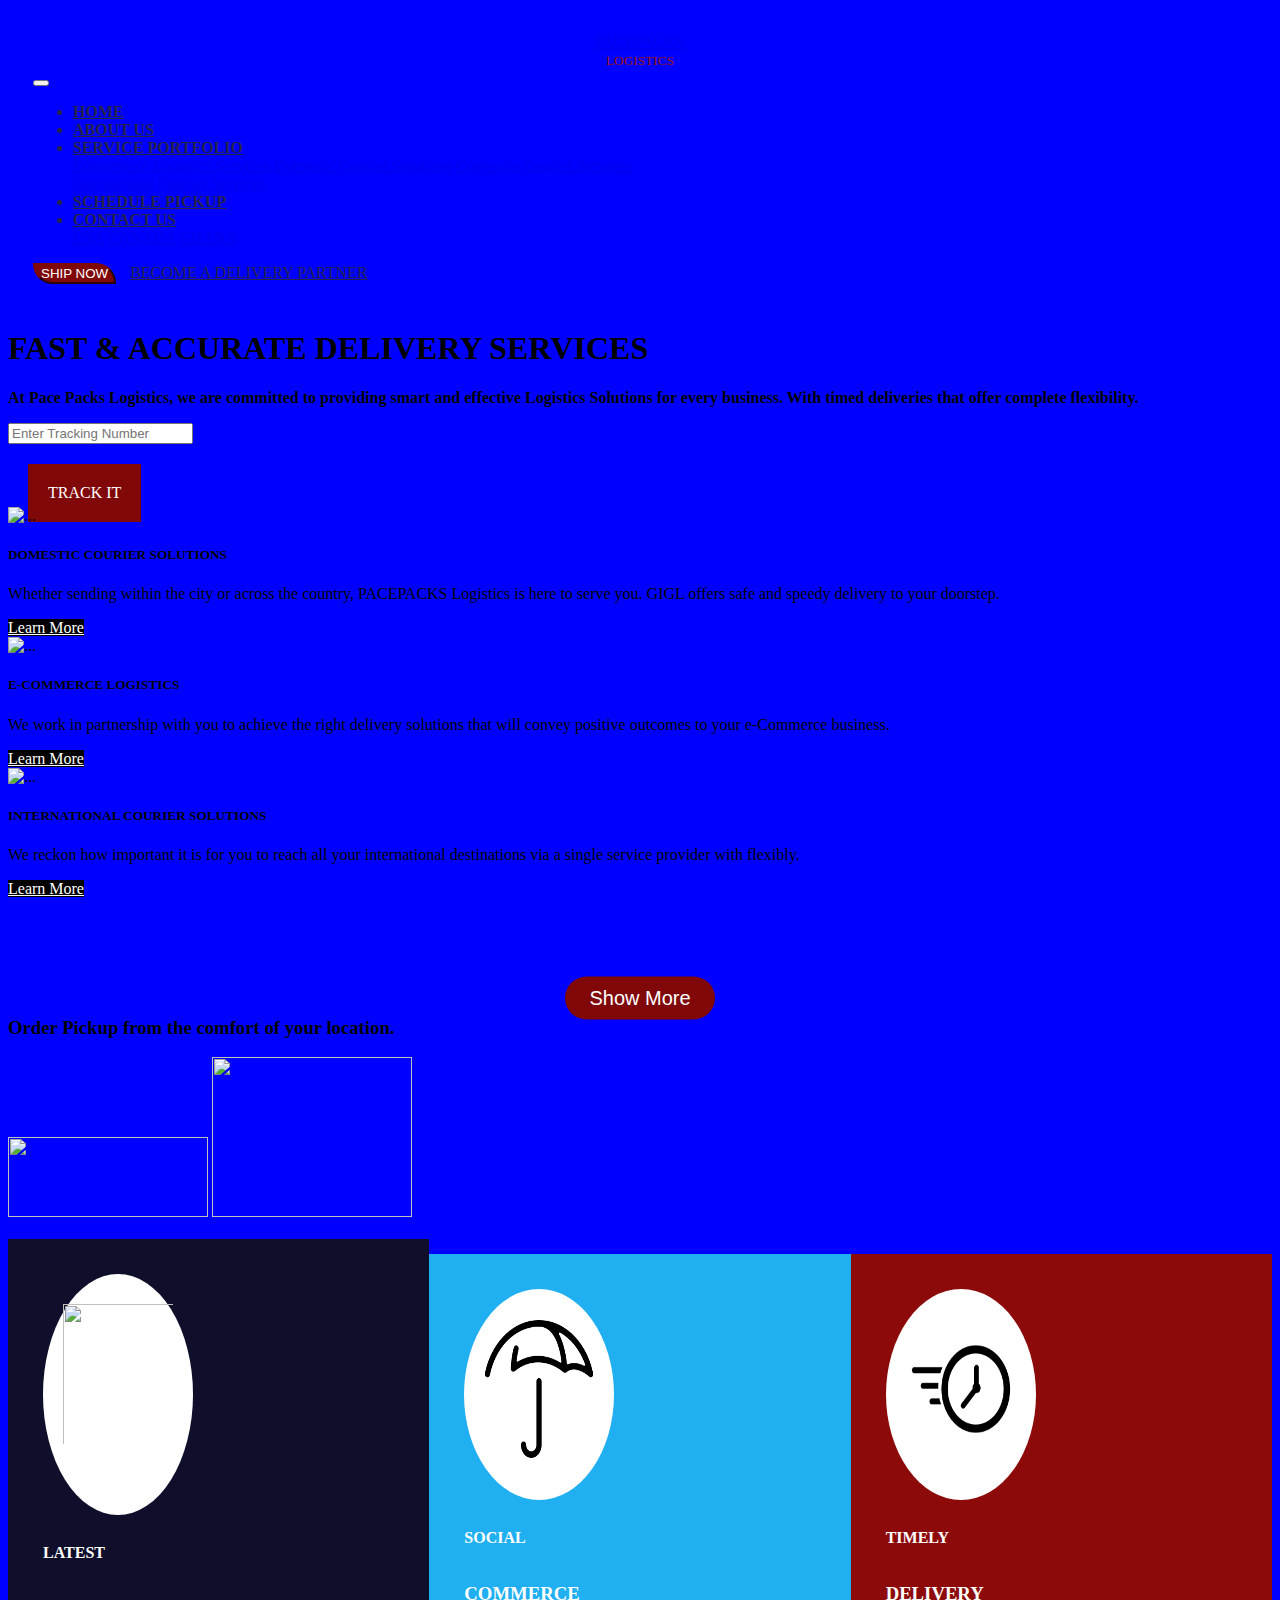
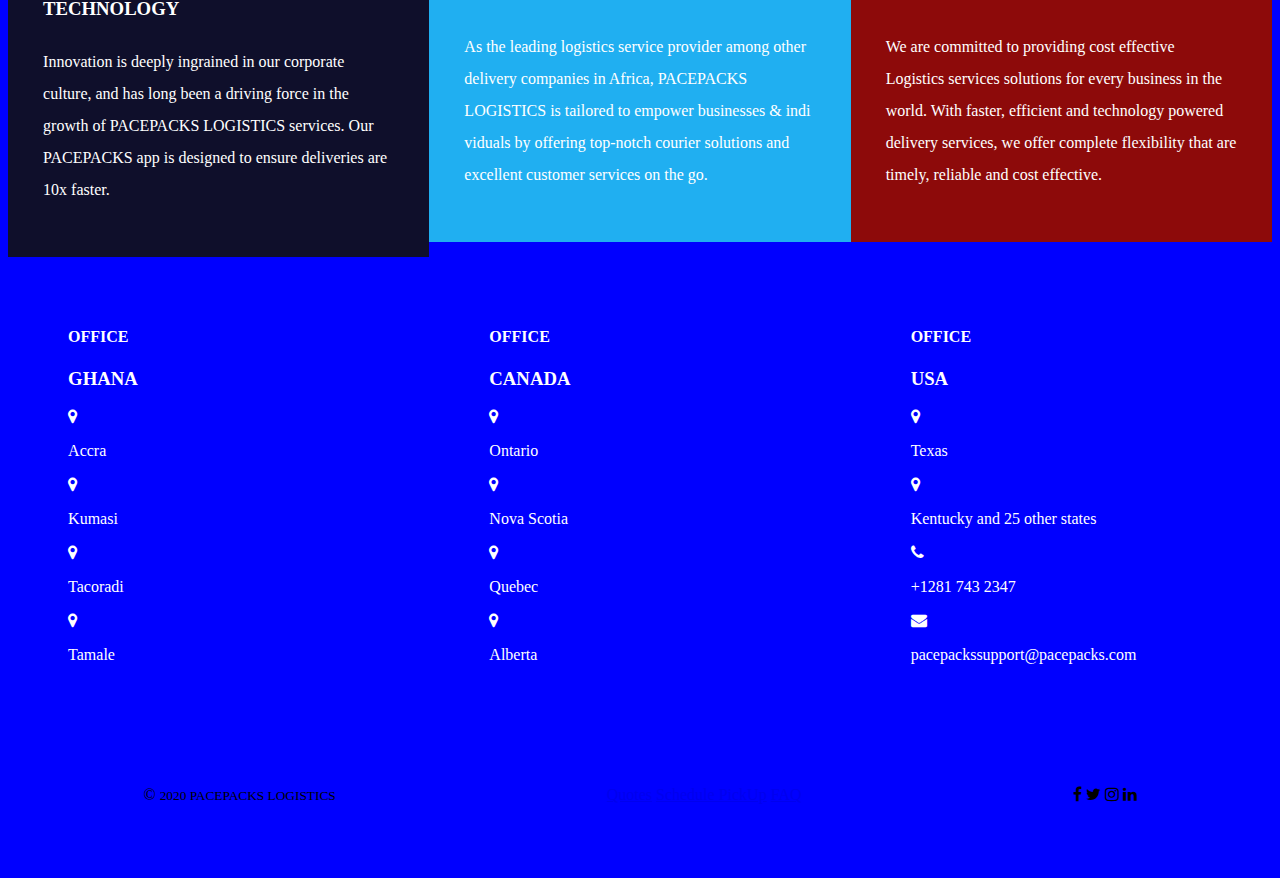
==== index.html @ ff532113 "Initial Commit" ====
<!DOCTYPE html>
<html lang="en">
<head>
    <meta charset="UTF-8">
    <meta name="viewport" content="width=device-width, initial-scale=1.0">
    <title>Pace Packs | Courier and Logistics</title>
    <link rel="stylesheet" href="style.css">
    <Link rel="stylesheet" href="https://cdnjs.cloudflare.com/ajax/libs/font-awesome/4.7.0/css/font-awesome.min.css">
    <link rel="stylesheet" href="https://stackpath.bootstrapcdn.com/bootstrap/4.5.0/css/bootstrap.min.css" integrity="sha384-9aIt2nRpC12Uk9gS9baDl411NQApFmC26EwAOH8WgZl5MYYxFfc+NcPb1dKGj7Sk" crossorigin="anonymous">
</head>
<body>
     <!-- Navbar Component -->
  <nav class="navbar navbar-expand-lg navbar-light bg-light" id="nav">
    <a class="navbar-brand" id="brand" href="#"><span>PACEPACKS</span>
        <span><small style="color: rgb(158, 19, 19);">LOGISTICS</small></span></a>
    <button class="navbar-toggler" type="button" data-toggle="collapse" data-target="#navbarSupportedContent" aria-controls="navbarSupportedContent" aria-expanded="false" aria-label="Toggle navigation">
      <span class="navbar-toggler-icon"></span>
    </button>

    <div class="collapse navbar-collapse" id="navbarSupportedContent">
      <ul class="navbar-nav mr-auto">
        <li class="nav-item active">
          <a class="nav-link" href="#index.html">HOME <span class="sr-only">(current)</span></a>
        </li>
        <li class="nav-item">
          <a class="nav-link" href="#about">ABOUT US</a>
        </li>
        <li class="nav-item dropdown">
            <a class="nav-link dropdown-toggle" href="#" id="navbarDropdown" role="button" data-toggle="dropdown" aria-haspopup="true" aria-expanded="false">
              SERVICE PORTFOLIO
            </a>
            <div class="dropdown-menu" aria-labelledby="navbarDropdown">
              <a class="dropdown-item" href="#">Ecommerce Logistics Services</a>
              <a class="dropdown-item" href="#">Domestic Courier Solutions</a>
              <a class="dropdown-item" href="#">Corperate Courier Services</a>
              <div class="dropdown-divider"></div>
              <a class="dropdown-item" href="#">International Courier Services</a>
            </div>
          </li>
          <li class="nav-item">
            <a class="nav-link" href="#" tabindex="-1" aria-disabled="true">SCHEDULE PICKUP</a>
          </li>
          <li class="nav-item dropdown">
              <a class="nav-link dropdown-toggle" href="#" id="navbarDropdown" role="button" data-toggle="dropdown" aria-haspopup="true" aria-expanded="false">
                CONTACT US
              </a>
              <div class="dropdown-menu" aria-labelledby="navbarDropdown">
                <a class="dropdown-item" href="#">USA</a>
                <a class="dropdown-item" href="#">CANADA</a>
                <a class="dropdown-item" href="#">GHANA</a>
              </div>
            </li>
        </ul>
              <button type="button" class="btn btn-primary btn-lg" id="ship-btn">SHIP NOW</button>
              <a id="ship-link" href="#">BECOME A DELIVERY PARTNER</a>
      </div>
  </nav>

  <!-- Jumbotron -->
  <div class="jumbotron jumbotron-fluid" id="about" style="background:url(https://webpage-cdn.kontakt.io/uploads/2019/08/13154938/Copy-of-Untitled.png) 
  no-repeat; background-size: cover;">
   <div class="text-center text-white my-5" id="banner">
     <h1 class="display-4">FAST & ACCURATE DELIVERY SERVICES</h1>
     <p>At Pace Packs Logistics, we are committed to providing smart and effective Logistics Solutions for every business. With timed deliveries that offer complete flexibility.</p>
   </div>
   <div class="container" id="tracking">
       <div class="row justify-content-center">
        <div class="col-sm-8">
            <form action="">
                <label for="inputPassword2" class="sr-only">Tracking Number</label>
                <input type="text" class="form-control" id="inputPassword2" placeholder="Enter Tracking Number">
            </form>
        </div>
       </div>
        <div class="row justify-content-center">
        <div class="col-sm-8">
            <a id="track-btn" href="">TRACK IT</a>
        </div>
       </div>
   </div>
  </div>

  <div class="jumbotron jumbotron-fluid" id="wordwide-container" style="background:url(https://lh3.googleusercontent.com/proxy/Ud4EI_2yIxkRrKdmv9V33FbsuuIIUX9nJ_J6-xPDhhe_zqSft8OCMZuzjpLsFhqlP6u_fhkSq0m5esAgNd5SgrL0jXfr3gjWMX9fCL6Lrw) 
  no-repeat; background-size: cover;">
    <div class="container">
        <div class="row">
            <div class="col-md-4">
              <div class="card">
                  <img src="https://www.cemat.com.au/__media/libraries/blog/__thumbs/__1440x9999.iStock-840457998.jpg" class="card-img-top" alt="...">
                <div class="card-body">
                  <h5 class="card-title">DOMESTIC COURIER SOLUTIONS</h5>
                  <p class="card-text">Whether sending within the city or across the country, PACEPACKS Logistics is here to serve you. GIGL offers safe and speedy delivery to your doorstep.</p>
                  <a href="#" class="btn btn-primary" id="learn-btn">Learn More</a>
                </div>
              </div>
            </div>
            <div class="col-md-4">
              <div class="card">
                  <img src="https://maat4pl.nl/wp-content/uploads/MAAT-Heftrucks-15.jpg" class="card-img-top" alt="...">
                <div class="card-body">
                  <h5 class="card-title">E-COMMERCE LOGISTICS</h5>
                  <p class="card-text">We work in partnership with you to achieve the right delivery solutions that will convey positive outcomes to your e-Commerce business.</p>
                  <a href="#" class="btn btn-primary" id="learn-btn">Learn More</a>
                </div>
              </div>
            </div>
            <div class="col-md-4">
                <div class="card">
                    <img src="https://073bddbe7aa062defd37fde3-cwzdvdpfea.netdna-ssl.com/wp-content/uploads/2015/04/iStock_000053559384_Medium.jpg" class="card-img-top" alt="...">
                  <div class="card-body">
                    <h5 class="card-title">INTERNATIONAL COURIER SOLUTIONS</h5>
                    <p class="card-text">We reckon how important it is for you to reach all your international destinations via a single service provider with flexibly.</p>
                    <a href="#" class="btn btn-primary" id="learn-btn">Learn More</a>
                  </div>
                </div>
              </div>
          </div>
      </div>
            <div class="show-more">
                <button id="show-more">Show More</button>
            </div>
</div>


<div class="container container-fluid">
    <div class="row" id="app-show">
      <div class="col-sm-4">
        <div class="download">
            <h3>Order Pickup from the comfort of your location.</h3>
            <div class="app">
                <img src="https://giglogistics.com/static/media/app-store-logo.9925eb67.png" alt=""
                style="width: 200px; height: 80px;">
                <img src="https://giglogistics.com/static/media/google-play-logo.a90997bf.png" alt="" 
                style="width: 200px; height: 160px;">
            </div>
        </div>
      </div>
      <div class="col-sm" id="phone-app">
        <img src="https://giglogistics.com/static/media/App-advert.e9efc65a.png" alt="">
      </div>
    </div>
  </div>


  <div class="tech-container">
    <div class="tech">
        <div class="tech-img">
            <img src="https://giglogistics.com/static/media/laptop-mobile.2206b276.png" alt="" style="width: 150px;
        height: 200px; padding: 30px 20px;">
        </div>
        <h4>LATEST</h4>
        <h3>TECHNOLOGY</h3>
        <P>Innovation is deeply ingrained in our corporate culture, and has long been a 
            driving force in the growth of PACEPACKS LOGISTICS services. Our PACEPACKS app is designed
             to ensure deliveries are 10x faster. </P>
    </div>

    <div class="social">
        <div class="tech-img">
            <img src="[data-uri]" alt="" style="width: 150px;
        height: 200px; padding: 30px 20px;">
        </div>
        <h4>SOCIAL</h4>
        <h3>COMMERCE</h3>
        <P>As the leading logistics service provider among other delivery companies in Africa, PACEPACKS LOGISTICS is tailored to empower businesses & indi
            viduals by offering top-notch courier solutions and excellent customer services on the go.</P>
    </div>

    <div class="timely">
        <div class="tech-img">
            <img src="[data-uri]" alt="" style="width: 150px;
        height: 200px; padding: 30px 20px;">
        </div>
        <h4>TIMELY</h4>
        <h3>DELIVERY</h3>
        <P>We are committed to providing cost effective Logistics services solutions for every business in the world.
             With faster, efficient and technology powered delivery services, we offer complete flexibility that are timely, reliable and cost effective.</P>
    </div>
  </div>


<div class="location-container">
    <div class="ghana">
        <h4>OFFICE</h4>
        <h3>GHANA</h3>
        <i class="fa fa-map-marker"></i><p>Accra</p>
        <i class="fa fa-map-marker"></i><p>Kumasi</p>
        <i class="fa fa-map-marker"></i><p>Tacoradi</p>
        <i class="fa fa-map-marker"></i><p>Tamale</p>
    </div>

    <div class="canada">
        <h4>OFFICE</h4>
        <h3>CANADA</h3>
        <i class="fa fa-map-marker"></i><p>Ontario</p>
        <i class="fa fa-map-marker"></i><p>Nova Scotia</p>
        <i class="fa fa-map-marker"></i><p>Quebec</p>
        <i class="fa fa-map-marker"></i><p>Alberta</p>
    </div>

    <div class="usa">
        <h4>OFFICE</h4>
        <h3>USA</h3>
        <i class="fa fa-map-marker"></i><p>Texas</p>
        <i class="fa fa-map-marker"></i><p>Kentucky and 25 other states</p>
        <i class="fa fa-phone"></i><p>+1281 743 2347</p>
        <i class="fa fa-envelope"></i><p>pacepackssupport@pacepacks.com</p>
    </div>
</div>

<footer class="footer">
    <div class="copyright">
        <p>&copy <small>2020 PACEPACKS LOGISTICS</small></p>
    </div>

    <div class="links">
        <a href="#">Quotes</a>
        <a href="#">Schedule PickUp</a>
        <a href="#">FAQ</a>
    </div>

    <div class="social-media">
        <i class="fa fa-facebook"></i>
        <i class="fa fa-twitter"></i> 
        <i class="fa fa-instagram"></i> 
        <i class="fa fa-linkedin"></i>  
    </div>
</footer>

      <!-- Bootstrap's JavaScript Files -->
  <script src="https://code.jquery.com/jquery-3.3.1.slim.min.js" integrity="sha384-q8i/X+965DzO0rT7abK41JStQIAqVgRVzpbzo5smXKp4YfRvH+8abtTE1Pi6jizo" crossorigin="anonymous"></script>
  <script src="https://cdnjs.cloudflare.com/ajax/libs/popper.js/1.14.6/umd/popper.min.js" integrity="sha384-wHAiFfRlMFy6i5SRaxvfOCifBUQy1xHdJ/yoi7FRNXMRBu5WHdZYu1hA6ZOblgut" crossorigin="anonymous"></script>
  <script src="https://stackpath.bootstrapcdn.com/bootstrap/4.2.1/js/bootstrap.min.js" integrity="sha384-B0UglyR+jN6CkvvICOB2joaf5I4l3gm9GU6Hc1og6Ls7i6U/mkkaduKaBhlAXv9k" crossorigin="anonymous"></script>
</body>
</html>
---- style.css ----
* {
    box-sizing: border-box;
}

body {
    background-color: blue;
}

#nav {
    padding: 25px;
    color: rgba(44,42,42,.863);
}

#brand {
    display: flex;
    flex-direction: column;
    text-align: center;
}

.nav-link {
    color: rgba(44,42,42,.863);
    font-weight: 800;
}

#ship-btn {
    margin-right: 10px;
    color: white;
    background-color: rgb(128, 8, 8);
    border-top-right-radius: 20px;
    border-bottom-left-radius: 20px;
    border-color: rgb(128, 8, 8);
    transition: all 1s;
}

#ship-btn:hover {
    color: rgb(128, 8, 8);
    background-color: white;
}

#ship-link {
    color: rgba(44,42,42,.863);
}

#track-btn {
    color: white;
    background-color: rgb(128, 8, 8);
    padding: 20px;
    margin: 20px;
    text-decoration: none;
    display: inline-block;
}

#banner h1, #banner p {
    font-weight: 800;
}

#tracking {
    margin: 0 auto;
}

.card img {
    width: auto;
    height: 250px;
}

#learn-btn {
    color: white;
    background-color: black;
    border: none;
}

.show-more #show-more {
    border-radius: 50px;
    background-color: rgb(128, 8, 8);
    border: none;
    color: #FFFFFF;
    text-align: center;
    font-size: 20px;
    padding: 10px;
    width: 150px;
    transition: all 0.5s;
    cursor: pointer;
    margin-top: 100px;
    margin-bottom: 50px;
    position: absolute;
    left: 50%;
    transform: translate(-50%, -50%);
}

#wordwide-container {
    background-position: center;
    margin-top: -35px;
}

.show-more {
    height: 100px;
}

#app-show {
    overflow: hidden;
}

@media screen and (max-width: 900px) {
    #phone-app {
        display: none;
    }
}

.tech-container {
    display: flex;
    flex-direction: row;
    flex-wrap: wrap;
    justify-content: center;
    align-items: center;
    color: white;
}


.tech-img {
    background-color: white;
    border-radius: 100%;
    width: 150px;
    margin-bottom: 20px;
}

.tech {
    padding: 35px 35px;
    background-color: rgb(15, 15, 43);
    width: 33.33%;
    align-content: center;
    line-height: 2;
}

.social {
    width: 33.33%;
    align-content: center;
    padding: 35px 35px;
    line-height: 2;
    background-color: rgb(32, 175, 241);
}

.timely {
    width: 33.33%;
    align-content: center;
    padding: 35px 35px;
    line-height: 2;
    background-color: rgb(141, 10, 10);
    height: 100%;
}


@media screen and (max-width: 800px) {
    .tech-container {
        flex-direction: column;
    }
    .tech, .social, .timely {
        width: 100%;
    }
}

.location-container {
    display: flex;
    justify-content: center;
    align-items: center;
    color: white;
    margin-top: 10px;
}

.ghana {
    width: 33.33%;
    align-content: center;
    padding: 40px 60px;
    font-weight: 500;
    background-image: url('https://i.pinimg.com/originals/a8/e1/ae/a8e1ae660c0770376599a9692ad214bf.jpg');
    background-repeat: no-repeat;
    background-position: center;
    background-size: cover;
}

.canada {
    width: 33.33%;
    align-content: center;
    padding: 40px 60px;
    font-weight: 500;
    background-image: url('https://wallup.net/wp-content/uploads/2017/11/17/339155-cityscape-Toronto-railway-long_exposure-light_trails-Canada-night-748x499.jpg');
    background-repeat: no-repeat;
    background-position: center;
    background-size: cover;
}

.usa {
    width: 33.33%;
    align-content: center;
    padding: 40px 60px;
    font-weight: 500;
    background-image: url('https://i.pinimg.com/originals/1d/de/55/1dde55ac402775a8f3cb4b1c10e5b89c.jpg');
    background-repeat: no-repeat;
    background-position: center;
    background-size: cover;
}

@media screen and (max-width: 800px) {
    .location-container {
        flex-direction: column;
    }
    .ghana, .canada, .usa {
        width: 100%;
    }
}

.footer {
    display: flex;
    justify-content: space-around;
    align-items: center;
    padding-top: 50px;
    padding-bottom: 50px;
    height: 150px;
}
@media screen and (max-width: 600px) {
    .footer {
        flex-direction: column;
    }
}
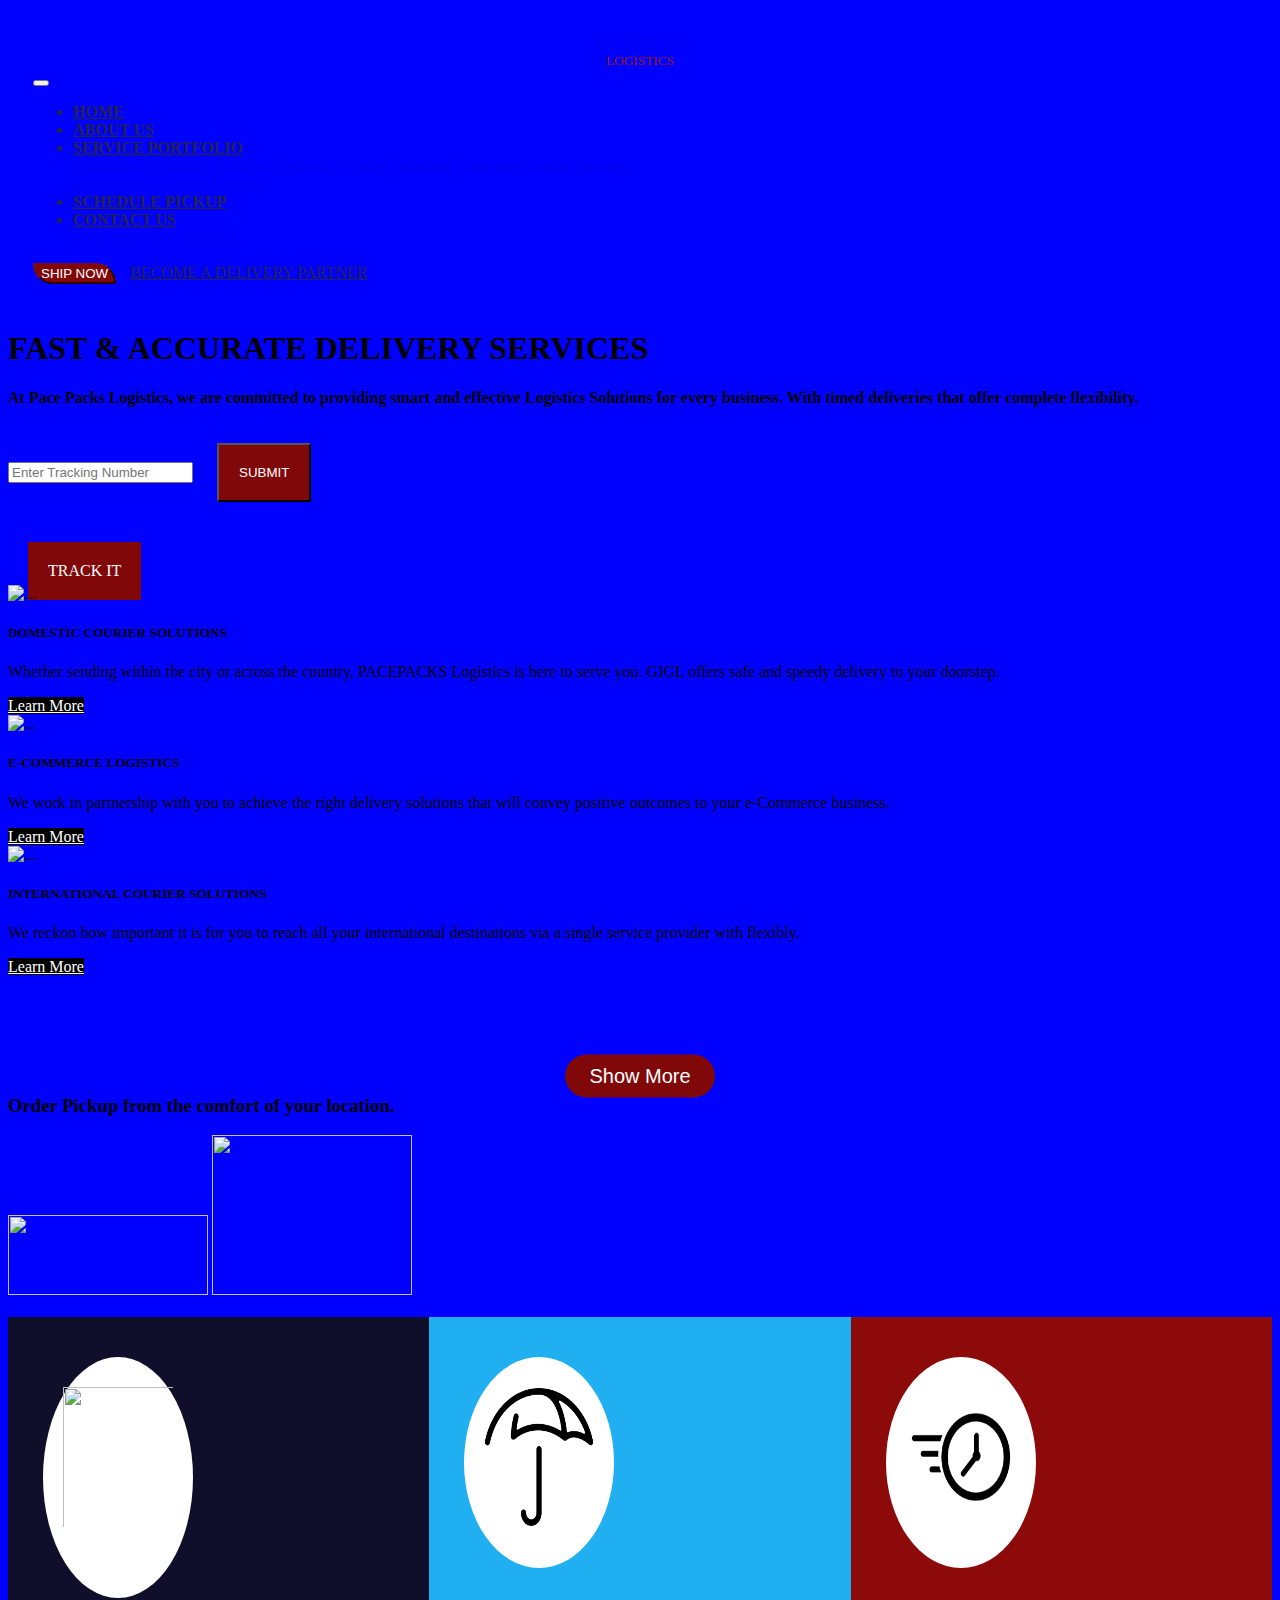
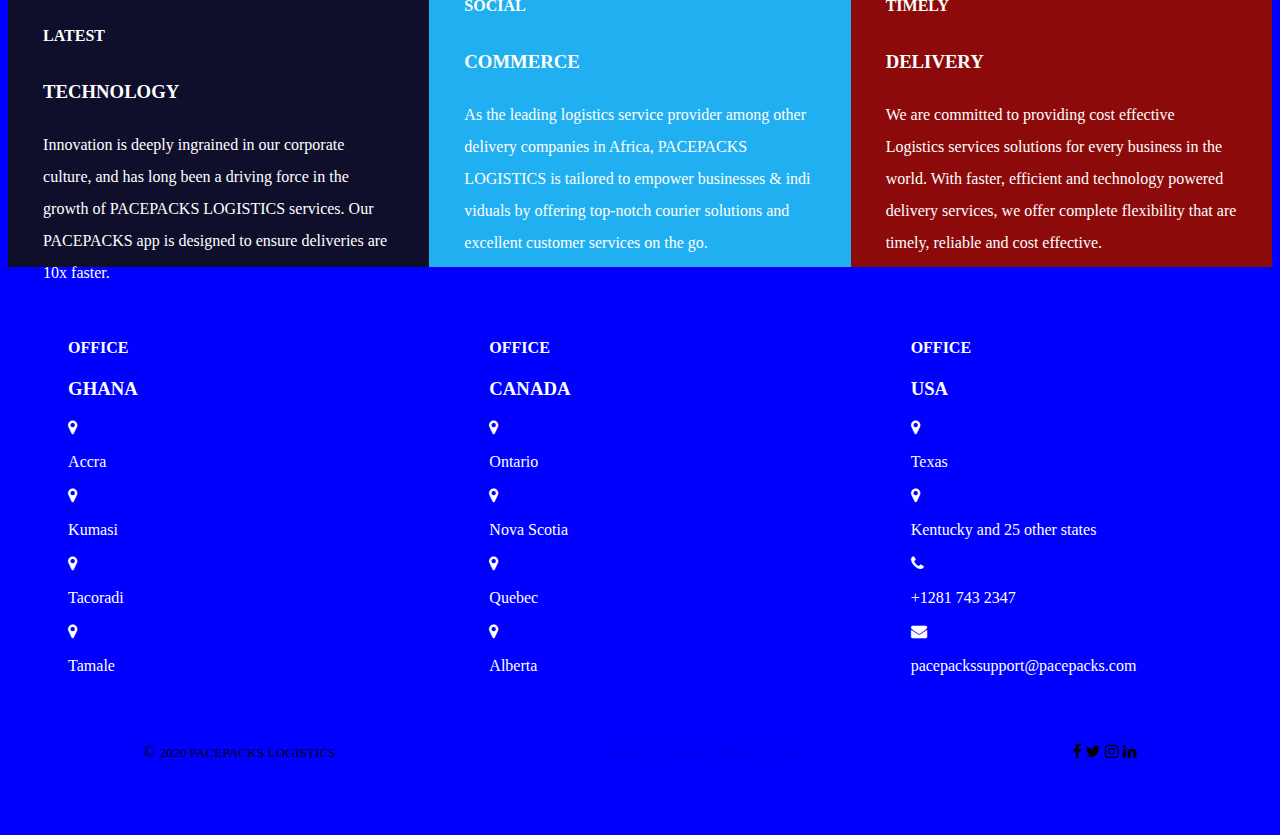
==== commit aab29e6f: "Tracking result page added" ====
--- a/index.html
+++ b/index.html
@@ -3,15 +3,18 @@
 <head>
     <meta charset="UTF-8">
     <meta name="viewport" content="width=device-width, initial-scale=1.0">
+    <meta name="description" content="As the leading logistics service provider in Texas USA, PACEPACKS LOGISTICS offers convenient, 
+    affordable, express delivery services with its PACEPACKS App">
     <title>Pace Packs | Courier and Logistics</title>
     <link rel="stylesheet" href="style.css">
     <Link rel="stylesheet" href="https://cdnjs.cloudflare.com/ajax/libs/font-awesome/4.7.0/css/font-awesome.min.css">
     <link rel="stylesheet" href="https://stackpath.bootstrapcdn.com/bootstrap/4.5.0/css/bootstrap.min.css" integrity="sha384-9aIt2nRpC12Uk9gS9baDl411NQApFmC26EwAOH8WgZl5MYYxFfc+NcPb1dKGj7Sk" crossorigin="anonymous">
+    <link rel="shortcut icon" href="https://cdn4.iconfinder.com/data/icons/business-finance-1-1/128/shipping-fast-512.png">
 </head>
 <body>
      <!-- Navbar Component -->
   <nav class="navbar navbar-expand-lg navbar-light bg-light" id="nav">
-    <a class="navbar-brand" id="brand" href="#"><span>PACEPACKS</span>
+    <a class="navbar-brand" id="brand" href="index.html"><span>PACEPACKS</span>
         <span><small style="color: rgb(158, 19, 19);">LOGISTICS</small></span></a>
     <button class="navbar-toggler" type="button" data-toggle="collapse" data-target="#navbarSupportedContent" aria-controls="navbarSupportedContent" aria-expanded="false" aria-label="Toggle navigation">
       <span class="navbar-toggler-icon"></span>
@@ -20,7 +23,7 @@
     <div class="collapse navbar-collapse" id="navbarSupportedContent">
       <ul class="navbar-nav mr-auto">
         <li class="nav-item active">
-          <a class="nav-link" href="#index.html">HOME <span class="sr-only">(current)</span></a>
+          <a class="nav-link" href="index.html">HOME <span class="sr-only">(current)</span></a>
         </li>
         <li class="nav-item">
           <a class="nav-link" href="#about">ABOUT US</a>
@@ -66,25 +69,27 @@
    <div class="container" id="tracking">
        <div class="row justify-content-center">
         <div class="col-sm-8">
-            <form action="">
+            <form action="tracking.html">
                 <label for="inputPassword2" class="sr-only">Tracking Number</label>
-                <input type="text" class="form-control" id="inputPassword2" placeholder="Enter Tracking Number">
+                <input type="text" class="form-control" id="inputPassword2" 
+                placeholder="Enter Tracking Number" required aria-required="true">
+                <button type="submit" id="track-btn">SUBMIT</button>
             </form>
         </div>
        </div>
         <div class="row justify-content-center">
         <div class="col-sm-8">
-            <a id="track-btn" href="">TRACK IT</a>
+            <a id="track-btn" href="tracking.html">TRACK IT</a>
         </div>
        </div>
    </div>
   </div>
 
-  <div class="jumbotron jumbotron-fluid" id="wordwide-container" style="background:url(https://lh3.googleusercontent.com/proxy/Ud4EI_2yIxkRrKdmv9V33FbsuuIIUX9nJ_J6-xPDhhe_zqSft8OCMZuzjpLsFhqlP6u_fhkSq0m5esAgNd5SgrL0jXfr3gjWMX9fCL6Lrw) 
-  no-repeat; background-size: cover;">
+  <div class="jumbotron jumbotron-fluid" id="wordwide-container" style="background-image:url('https://cdn.slidemodel.com/wp-content/uploads/2074-01-worldmap-connections-16x9-1.jpg'); 
+  background-repeat: no-repeat; background-size: cover;">
     <div class="container">
         <div class="row">
-            <div class="col-md-4">
+            <div class="col-md-4 py-1">
               <div class="card">
                   <img src="https://www.cemat.com.au/__media/libraries/blog/__thumbs/__1440x9999.iStock-840457998.jpg" class="card-img-top" alt="...">
                 <div class="card-body">
@@ -94,7 +99,7 @@
                 </div>
               </div>
             </div>
-            <div class="col-md-4">
+            <div class="col-md-4 py-1">
               <div class="card">
                   <img src="https://maat4pl.nl/wp-content/uploads/MAAT-Heftrucks-15.jpg" class="card-img-top" alt="...">
                 <div class="card-body">
@@ -104,7 +109,7 @@
                 </div>
               </div>
             </div>
-            <div class="col-md-4">
+            <div class="col-md-4 py-1">
                 <div class="card">
                     <img src="https://073bddbe7aa062defd37fde3-cwzdvdpfea.netdna-ssl.com/wp-content/uploads/2015/04/iStock_000053559384_Medium.jpg" class="card-img-top" alt="...">
                   <div class="card-body">
--- a/style.css
+++ b/style.css
@@ -90,6 +90,7 @@
 #wordwide-container {
     background-position: center;
     margin-top: -35px;
+    padding-bottom: -50px;
 }
 
 .show-more {
@@ -124,32 +125,43 @@
 }
 
 .tech {
-    padding: 35px 35px;
+    padding-left: 35px;
+    padding-right: 35px;
+    padding-top: 40px;
+    padding-bottom: -100px;
     background-color: rgb(15, 15, 43);
     width: 33.33%;
     align-content: center;
     line-height: 2;
+    height: 550px;
 }
 
 .social {
     width: 33.33%;
     align-content: center;
-    padding: 35px 35px;
+    padding-left: 35px;
+    padding-right: 35px;
+    padding-top: 40px;
+    padding-bottom: -100px;
     line-height: 2;
     background-color: rgb(32, 175, 241);
+    height: 550px;
 }
 
 .timely {
     width: 33.33%;
     align-content: center;
-    padding: 35px 35px;
+    padding-left: 35px;
+    padding-right: 35px;
+    padding-top: 40px;
+    padding-bottom: -100px;
     line-height: 2;
     background-color: rgb(141, 10, 10);
-    height: 100%;
-}
-
-
-@media screen and (max-width: 800px) {
+    height: 550px;
+}
+
+
+@media screen and (max-width: 1200px) {
     .tech-container {
         flex-direction: column;
     }
@@ -175,6 +187,7 @@
     background-repeat: no-repeat;
     background-position: center;
     background-size: cover;
+    height: 400px;
 }
 
 .canada {
@@ -186,6 +199,7 @@
     background-repeat: no-repeat;
     background-position: center;
     background-size: cover;
+    height: 400px;
 }
 
 .usa {
@@ -197,6 +211,7 @@
     background-repeat: no-repeat;
     background-position: center;
     background-size: cover;
+    height: 400px;
 }
 
 @media screen and (max-width: 800px) {
